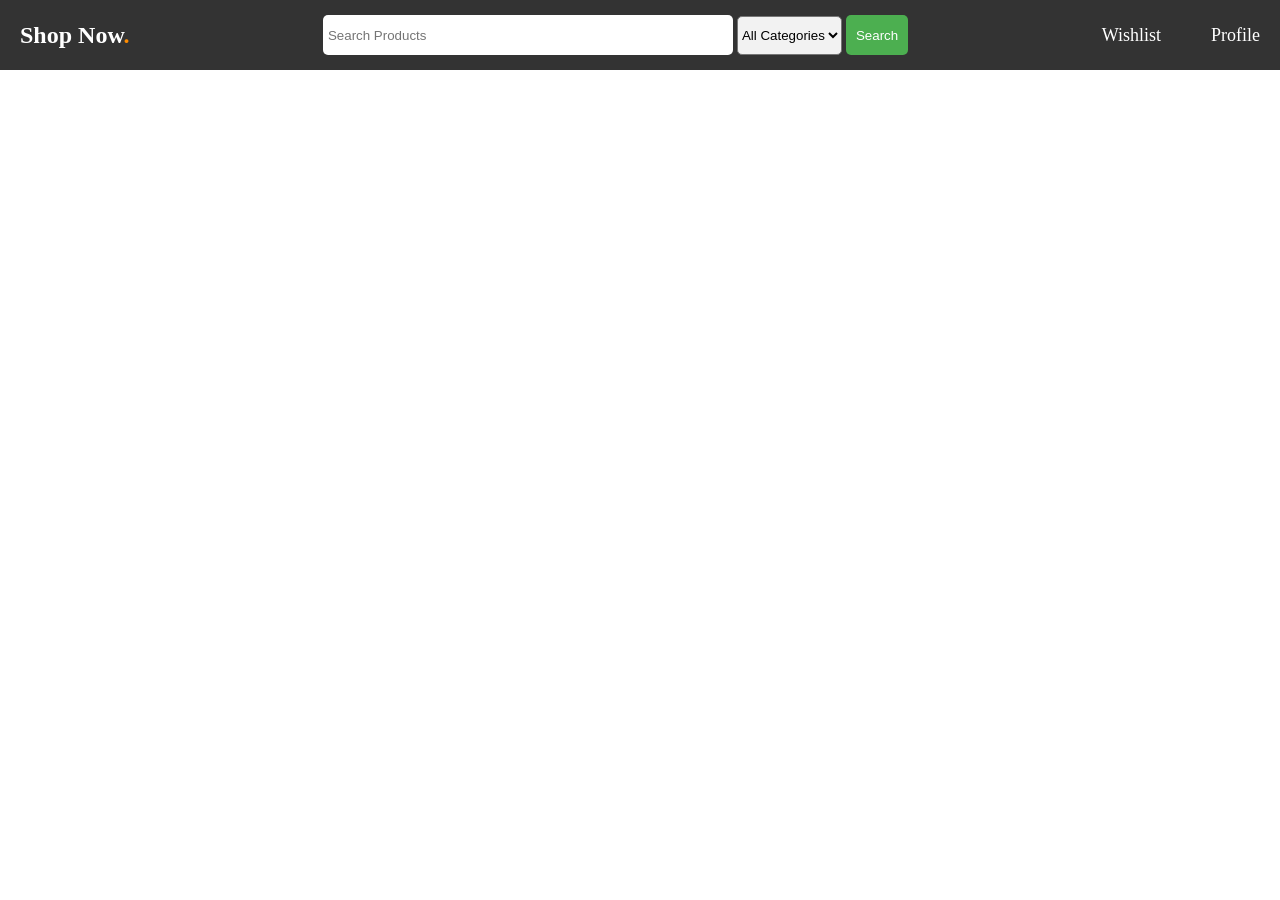
==== index.html @ e4012c4d "Initial Product catalog setup" ====
<!DOCTYPE html>
<html lang="en">
<head>
    <meta charset="UTF-8">
    <meta name="viewport" content="width=device-width, initial-scale=1.0">
    <title>Shop Now.</title>
    <link rel="stylesheet" href="css/style.css">
</head>
<body>
    <header>
        <nav>
            <a id="logo" href="index.html">Shop Now<span style="color:darkorange">.</span></a>
            <form id="search-form" method="GET">
                <label for="search"><input type="text" name="search" id="search" placeholder="Search Products"></label>
                <select name="category" id="category">
                        <option value="all">All Categories</option>
                </select>
                <input type="submit" value="Search" id="search-button">
            </form>
            <div id="nav-links">
                <a id="cart" href="cart.html">Wishlist</a>
                <a id="profile" href="profile.html">Profile</a>
            </div>
        </nav>
    </header>
    <main>
        <section id="products">
            
        </section>
    </main>
    <script src="js/app.js"></script>
</body>
</html>
---- css/style.css ----
body {
    margin: 0;
    padding: 0;
}
header {
    position: sticky;
    top: 0;
    z-index: 1000;
}

nav {
    display: flex;
    justify-content: space-between;
    align-items: center;
    height: 70px;
    background-color: hsl(0, 0%, 20%);
    width: 100%;
}
#logo {
    color: white;
    font-size: 24px;
    font-weight: bold;
    margin-left: 20px;
    text-decoration: none;
}
#search {
    width: 400px;
    height: 30px;
    padding: 5px;
    border: none;
    border-radius: 5px;
}
#cart, #profile {
    color: white;
    font-size: 18px;
    font-weight: 500;
    margin-right: 20px;
    text-decoration: none;
}
#category {
    background-color: #f2f2f2;
    padding: 10px 0;
    border-radius: 5px;
    text-align: center;
}
#search-button {
    background-color: #4CAF50;
    color: white;
    border: none;
    padding: 5px 10px;
    border-radius: 5px;
    cursor: pointer;
    height: 40px;
}
#nav-links {
    display: flex;
    align-items: center;
    gap: 30px;
}
#nav-links a:hover {
    text-decoration: underline;
    font-family: Arial, sans-serif;
}
#products{
    display:grid;
    grid-template-columns:repeat(auto-fit,minmax(250px,1fr));
    gap:20px;
    padding:20px;
}
.card {
    border: 1px solid #ddd;
    border-radius: 10px;
    padding: 15px;
    text-align: center;
}
.card img {
    width: 100%;
    height: 200px;
    object-fit: contain;
}
.card h3{
    font-size:16px;
    height:80px;
    overflow:hidden;
}
.card{
    transition:0.3s;
}

.card:hover{
    transform:translateY(-5px);
    box-shadow:0 5px 15px rgba(0,0,0,0.15);
}
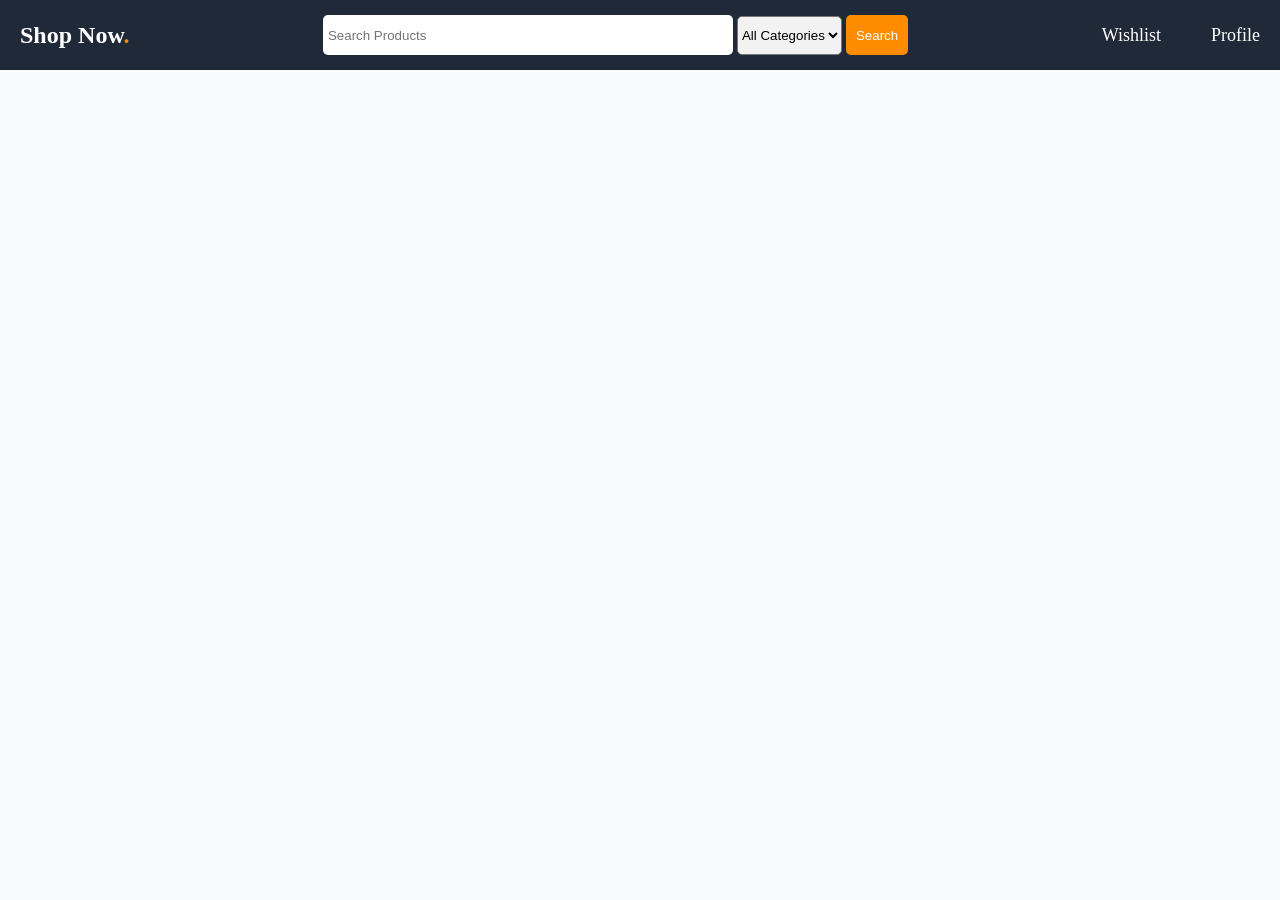
==== commit 2dff50a0: "Added Category filtering" ====
--- a/index.html
+++ b/index.html
@@ -10,7 +10,7 @@
     <header>
         <nav>
             <a id="logo" href="index.html">Shop Now<span style="color:darkorange">.</span></a>
-            <form id="search-form" method="GET">
+            <form id="search-form">
                 <label for="search"><input type="text" name="search" id="search" placeholder="Search Products"></label>
                 <select name="category" id="category">
                         <option value="all">All Categories</option>
--- a/css/style.css
+++ b/css/style.css
@@ -1,6 +1,7 @@
 body {
     margin: 0;
     padding: 0;
+    background-color: #f8fafc;
 }
 header {
     position: sticky;
@@ -13,7 +14,7 @@
     justify-content: space-between;
     align-items: center;
     height: 70px;
-    background-color: hsl(0, 0%, 20%);
+    background-color: #1f2937;
     width: 100%;
 }
 #logo {
@@ -29,6 +30,10 @@
     padding: 5px;
     border: none;
     border-radius: 5px;
+    background-color: white;
+}
+#search:focus {
+    outline: 2px solid darkorange;
 }
 #cart, #profile {
     color: white;
@@ -44,7 +49,7 @@
     text-align: center;
 }
 #search-button {
-    background-color: #4CAF50;
+    background-color: darkorange;
     color: white;
     border: none;
     padding: 5px 10px;
@@ -63,31 +68,71 @@
 }
 #products{
     display:grid;
-    grid-template-columns:repeat(auto-fit,minmax(250px,1fr));
-    gap:20px;
-    padding:20px;
+    grid-template-columns:repeat(auto-fill,minmax(280px,300px));
+    justify-content:center;
+    gap:30px;
+    padding:40px;
 }
 .card {
     border: 1px solid #ddd;
-    border-radius: 10px;
-    padding: 15px;
+    border-radius: 12px;
+    padding: 24px;
     text-align: center;
+    background-color: #fff;
+    transition:0.3s;
+    display: flex;
+    flex-direction: column;
+    align-items: center;
+    cursor: pointer;
 }
 .card img {
     width: 100%;
     height: 200px;
     object-fit: contain;
 }
-.card h3{
-    font-size:16px;
-    height:80px;
-    overflow:hidden;
-}
-.card{
-    transition:0.3s;
-}
 
 .card:hover{
     transform:translateY(-5px);
     box-shadow:0 5px 15px rgba(0,0,0,0.15);
+}
+.price {
+    color: darkorange;
+    font-weight: 700;
+    font-size: 1.1rem;
+}
+.card h3 {
+    font-size: 1.2rem;
+    line-height: 1.3;
+    margin: 16px 0;
+    height: 90px;
+    overflow: hidden;
+}
+.details-btn{
+    margin-top: auto;
+    background-color: #1f2937;
+    color: white;
+    border: none;
+    padding: 10px 16px;
+    border-radius: 8px;
+    cursor: pointer;
+    transition: 0.3s;
+}
+
+.details-btn:hover{
+    background-color: darkorange;
+}
+.category{
+    display:inline-block;
+    background:#e2e8f0;
+    color:#475569;
+    padding:4px 10px;
+    border-radius:999px;
+    font-size:0.8rem;
+}
+#search-button:hover {
+    background-color: #ff9f1c;
+    transform: translateY(-2px);
+}
+#search-button:active {
+    transform: translateY(0);
 }
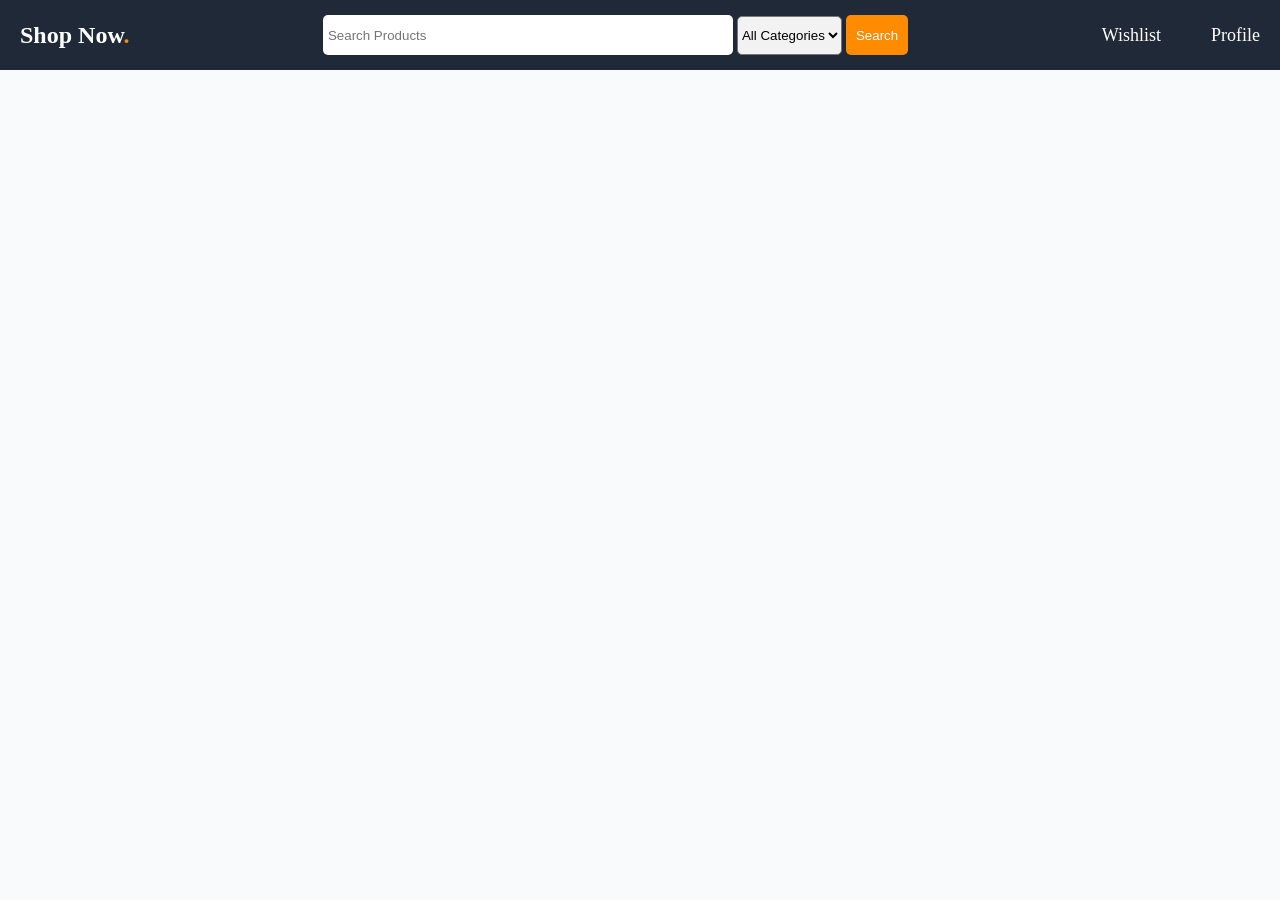
==== commit 6d7046cc: "Added Wishlist feature" ====
--- a/index.html
+++ b/index.html
@@ -18,7 +18,7 @@
                 <input type="submit" value="Search" id="search-button">
             </form>
             <div id="nav-links">
-                <a id="cart" href="cart.html">Wishlist</a>
+                <a id="cart" href="wishlist.html">Wishlist</a>
                 <a id="profile" href="profile.html">Profile</a>
             </div>
         </nav>
--- a/css/style.css
+++ b/css/style.css
@@ -135,4 +135,121 @@
 }
 #search-button:active {
     transform: translateY(0);
+}
+#product-details {
+    max-width: 1200px;
+    margin: 50px auto;
+    padding: 20px;
+}
+
+.product-detail-card {
+    display: flex;
+    gap: 50px;
+    background: white;
+    padding: 40px;
+    border-radius: 16px;
+    box-shadow: 0 4px 20px rgba(0,0,0,0.08);
+}
+
+.product-image {
+    flex: 1;
+    display: flex;
+    justify-content: center;
+    align-items: center;
+}
+
+.product-image img {
+    width: 100%;
+    max-width: 400px;
+    height: 400px;
+    object-fit: contain;
+}
+
+.product-info {
+    flex: 1;
+}
+
+.product-info h1 {
+    margin-bottom: 20px;
+}
+
+.product-info .price {
+    font-size: 2rem;
+    font-weight: bold;
+    color: darkorange;
+    margin: 20px 0;
+}
+
+.product-info .description {
+    line-height: 1.8;
+    color: #555;
+}
+.wishlist-btn {
+    background-color: darkorange;
+    color: white;
+    border: none;
+    padding: 12px 20px;
+    border-radius: 8px;
+    cursor: pointer;
+    font-size: 1rem;
+    margin-bottom: 25px;
+    transition: all 0.3s ease;
+}
+
+.wishlist-btn:hover {
+    transform: translateY(-2px);
+    box-shadow: 0 4px 12px rgba(255, 140, 0, 0.25);
+}
+.wishlist-btn:active {
+    transform: translateY(0);
+    box-shadow: 0 2px 6px rgba(255, 140, 0, 0.2);
+}
+.back-btn {
+    background: white;
+    border: 1px solid #d1d5db;
+    padding: 10px 16px;
+    border-radius: 8px;
+    cursor: pointer;
+    margin-bottom: 20px;
+    font-size: 0.95rem;
+    transition: all 0.3s ease;
+}
+
+.back-btn:hover {
+    transform: translateX(-3px);
+    border-color: darkorange;
+    color: darkorange;
+}
+#wishlist-section {
+    max-width: 1200px;
+    margin: 50px auto;
+    padding: 20px;
+}
+
+#wishlist-section h1 {
+    margin-bottom: 30px;
+}
+#wishlist-products {
+    display: grid;
+    grid-template-columns: repeat(auto-fit, minmax(280px, 320px));
+    justify-content: center;
+    gap: 30px;
+}
+.remove-btn {
+    background: #ef4444;
+    color: white;
+    border: none;
+    padding: 10px 18px;
+    border-radius: 8px;
+    cursor: pointer;
+    transition: all 0.3s ease;
+}
+
+.remove-btn:hover {
+    transform: translateY(-2px);
+    box-shadow: 0 4px 12px rgba(239,68,68,0.25);
+}
+
+.remove-btn:active {
+    transform: scale(0.97);
 }
